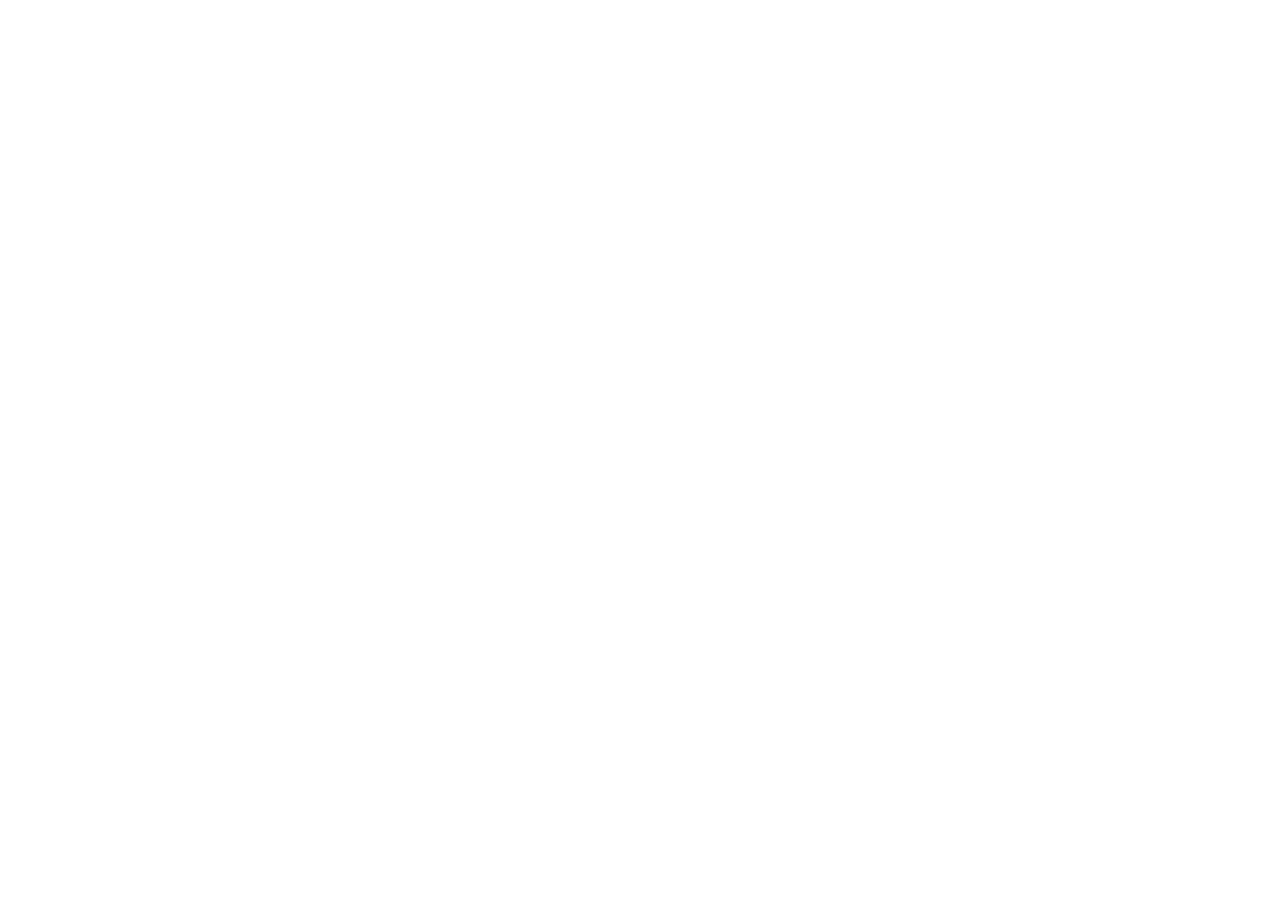
==== assets/index.html @ b2811b25 "updated html" ====
<!DOCTYPE html>
<html>
    <head> 
     <meta charset="UTF-8" />
     <meta name="viewport" content="width=device-width, initial-scale=1.0" />
     <meta http-equiv="X-UA-Compatible" content="ie=edge" />
     <title>JavaScript Quiz</title>
    </head>
    <body>
        <script src="script.js"></script>
    </body>

</html>
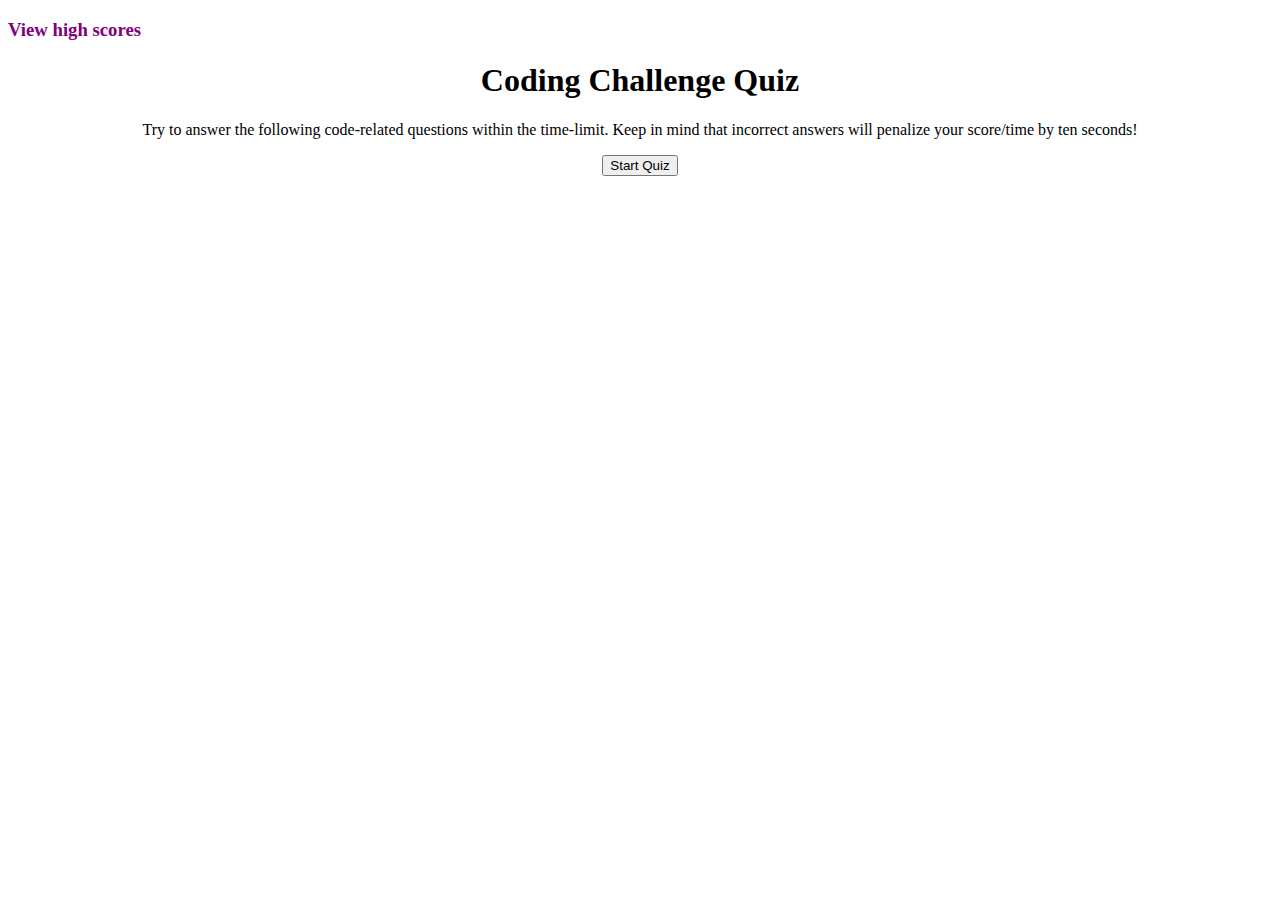
==== commit 5b501b9a: "updated html js and css added comments" ====
--- a/assets/index.html
+++ b/assets/index.html
@@ -5,9 +5,19 @@
      <meta name="viewport" content="width=device-width, initial-scale=1.0" />
      <meta http-equiv="X-UA-Compatible" content="ie=edge" />
      <title>JavaScript Quiz</title>
+     <link rel="stylesheet" href="./style.css">
     </head>
+
     <body>
-        <script src="script.js"></script>
+        <header><h3>View high scores</h3></header>
+        <main>
+             <h1>Coding Challenge Quiz</h1>
+             <!-- add text style to p-->
+             <p>Try to answer the following code-related questions within the time-limit.
+                Keep in mind that incorrect answers will penalize your score/time by ten seconds!</p>
+             <button>Start Quiz</button>
+        </main>  
+        <script src="./script.js"></script>
     </body>
 
 </html>--- a/assets/style.css
+++ b/assets/style.css
@@ -0,0 +1,16 @@
+/* html,
+body, {
+
+
+} */
+
+/* make  header a link to view high scores */
+header {
+ text-align: left;
+ color: purple;
+}
+
+
+main {
+ text-align: center;
+}